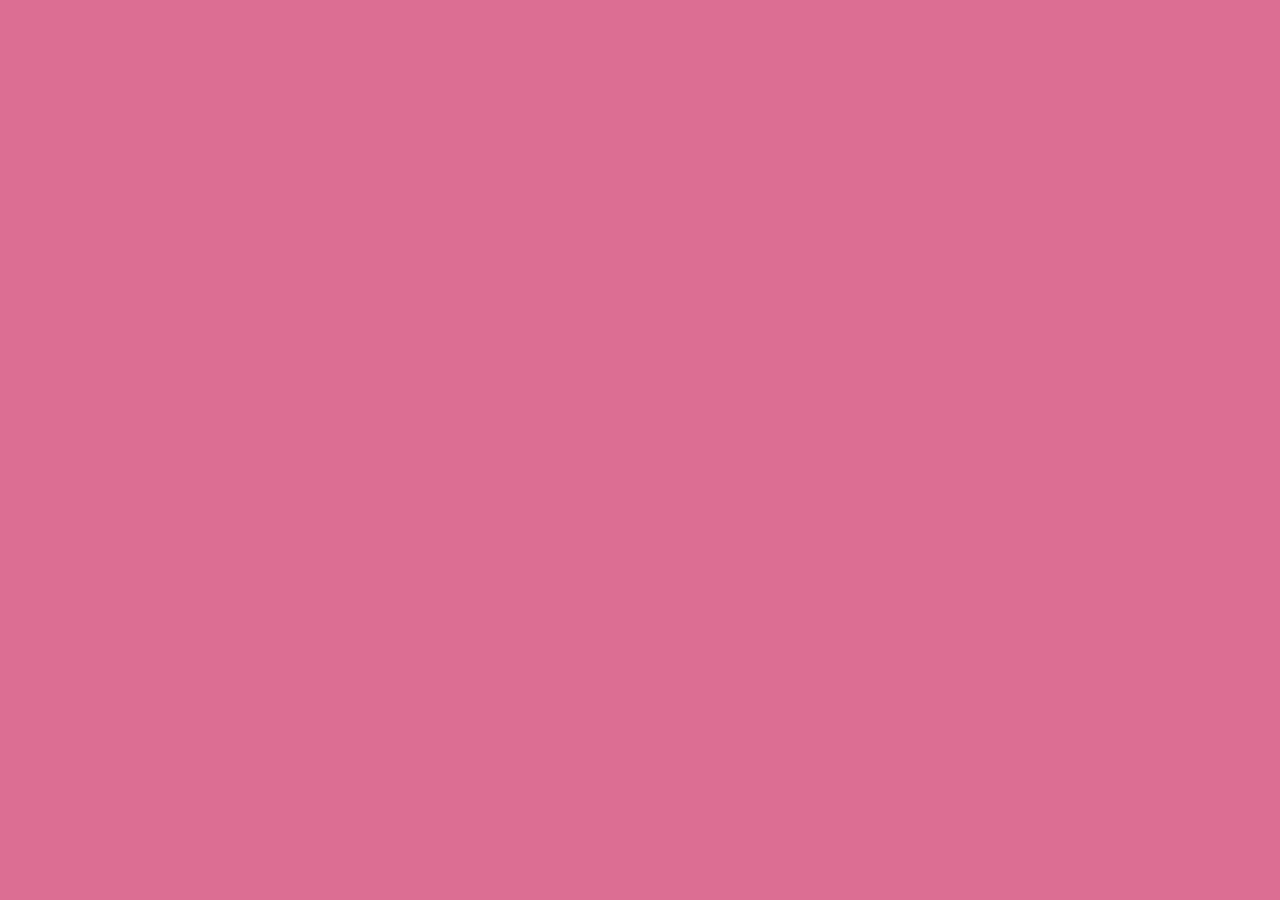
==== 1hw_variables_NataliiaDubrovna/index.html @ c3f25d07 "created repositiry and hw 1" ====
<!DOCTYPE html>
<html lang="en">
<head>
    <meta charset="UTF-8">
    <meta http-equiv="X-UA-Compatible" content="IE=edge">
    <meta name="viewport" content="width=device-width, initial-scale=1.0">
    <link rel="stylesheet" href="style.css">
    <script src="script.js" defer></script>
    <title>1hw variables</title>
</head>
<body>
    
</body>
</html>
---- 1hw_variables_NataliiaDubrovna/style.css ----
body{
    background-color: palevioletred;
}
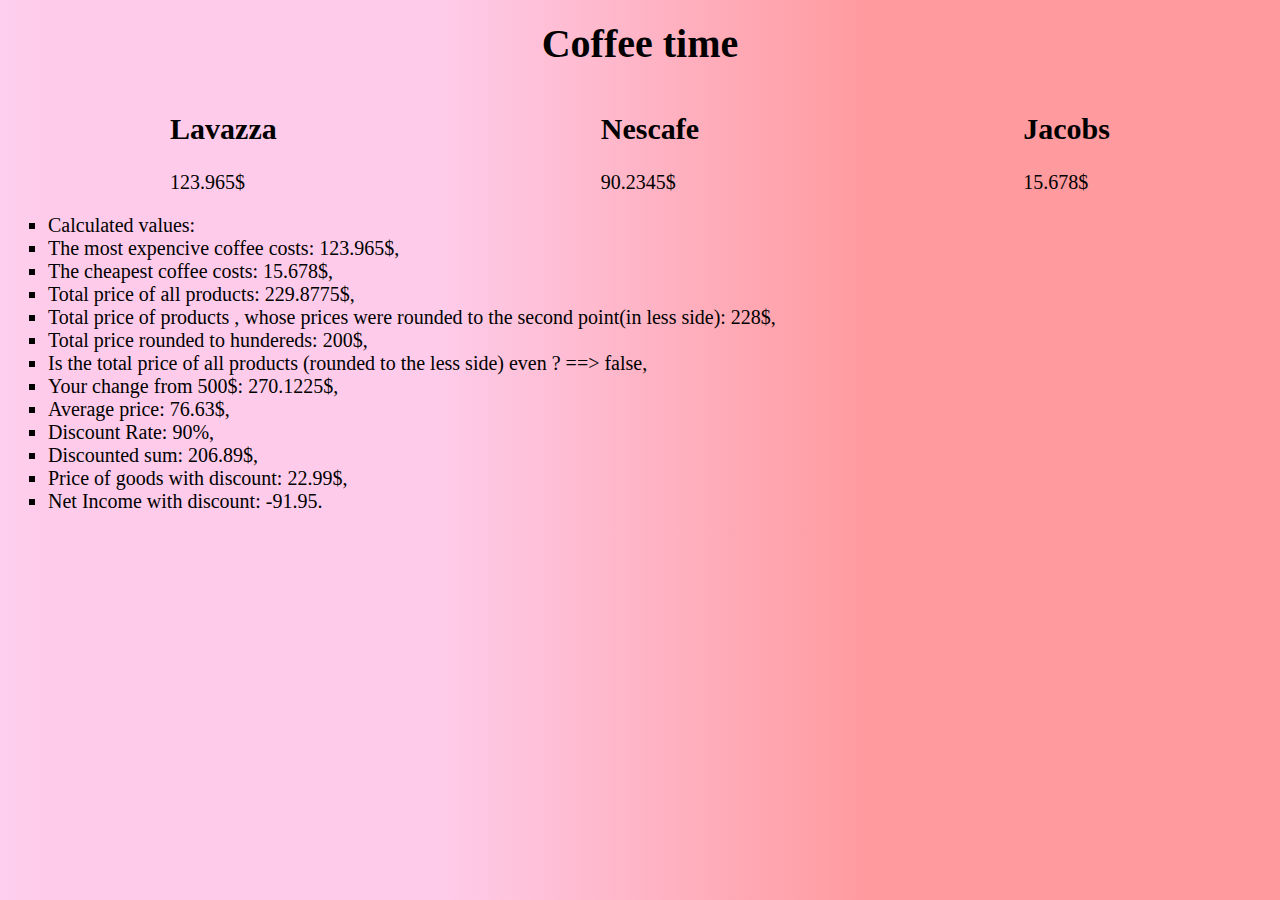
==== commit 5e0673cd: "hw1 done" ====
--- a/1hw_variables_NataliiaDubrovna/index.html
+++ b/1hw_variables_NataliiaDubrovna/index.html
@@ -9,6 +9,25 @@
     <title>1hw variables</title>
 </head>
 <body>
-    
+    <header>
+        <h1 class="coffe_title">Coffee time</h1>
+        <div class="coffee">
+            <div class="coffe_item lavazza">
+                <h2 class="coffee_name" > Lavazza </h2>
+                <span class="coffee_price" id="lavazza"></span>
+            </div>
+            <div class="coffe_item nescafe">
+                <h2 class="coffee_name"> Nescafe </h2>
+                <span class="coffee_price" id="nescafe"></span>
+            </div>
+            <div class="coffe_item jacobs">
+                <h2 class="coffee_name"> Jacobs </h2>
+                <span class="coffee_price" id="jacobs"></span>
+            </div>
+        </div>
+    </header>
+    <main class="coffee_info">
+        <div id="info"></div>
+    </main>
 </body>
 </html>--- a/1hw_variables_NataliiaDubrovna/style.css
+++ b/1hw_variables_NataliiaDubrovna/style.css
@@ -1,3 +1,19 @@
 body{
-    background-color: palevioletred;
+    background: rgb(255,154,158);
+    background: linear-gradient(270deg, rgba(255,154,158,1) 3%, rgba(255,154,158,1) 32%, rgba(254,204,234,1) 66%, rgba(254,204,234,1) 97%, rgba(254,204,234,1) 97%, rgba(254,207,239,1) 100%);
+    font-size: 20px;
+    font-family: Cambria, Cochin, Georgia, Times, 'Times New Roman', serif;
+}
+.coffe_title{
+    box-sizing: border-box;
+    margin: 20px auto;
+    text-align: center;
+}
+.coffee{
+    display: flex;
+    justify-content: space-around;
+    align-items: center;
+}
+ul{
+    list-style: square outside; 
 }